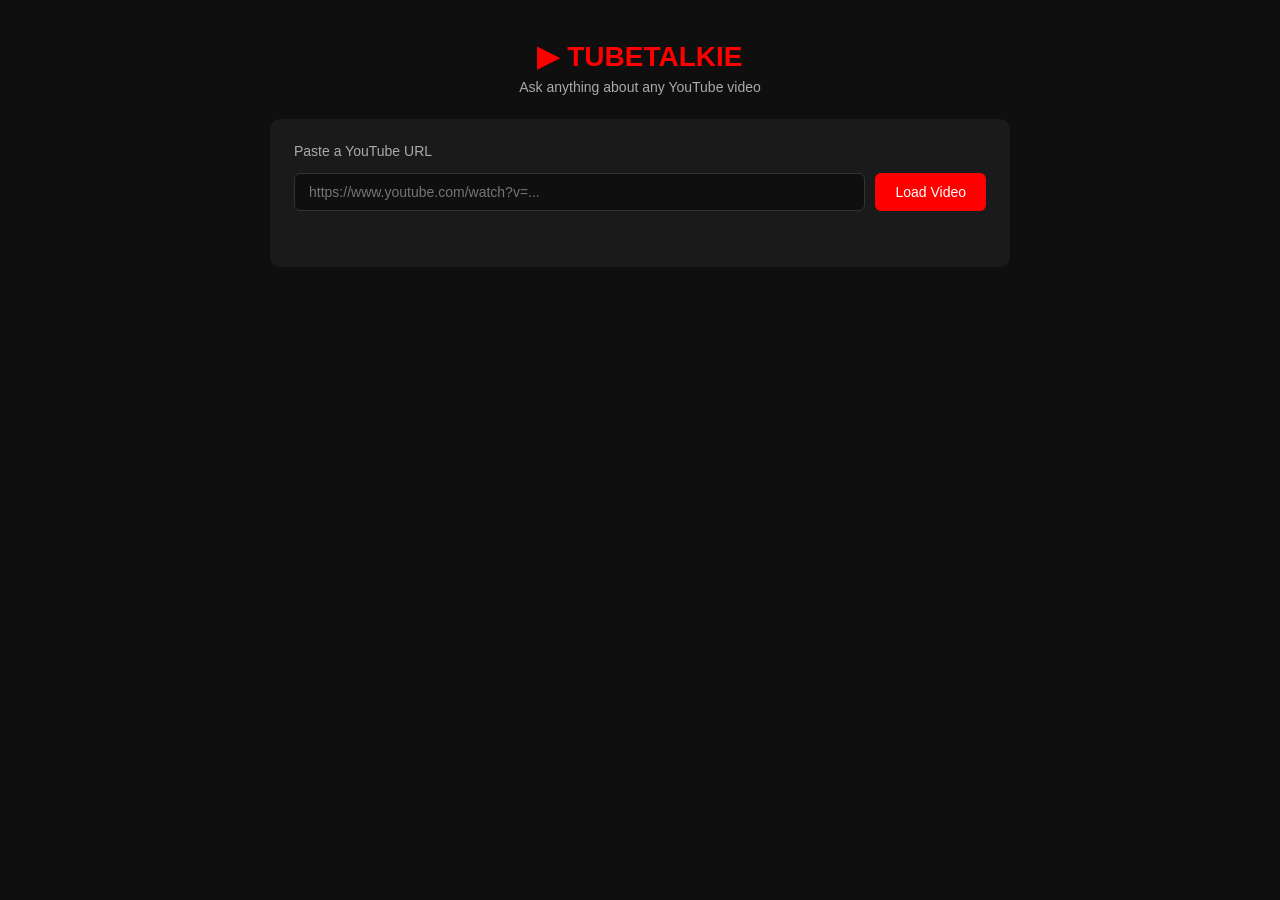
==== frontend/index.html @ dd4c21e4 "first commit" ====
<!DOCTYPE html>
<html lang="en">
<head>
  <meta charset="UTF-8" />
  <meta name="viewport" content="width=device-width, initial-scale=1.0"/>
  <title>TUBETALKIE</title>
  <link rel="stylesheet" href="style.css" />
</head>
<body>

  <div class="page">

    <header>
      <div class="logo">&#9654; TUBETALKIE</div>
      <p class="tagline">Ask anything about any YouTube video</p>
    </header>

    <main>

      <!-- Load Section -->
      <div id="load-section" class="card">
        <label for="url-input">Paste a YouTube URL</label>
        <div class="url-row">
          <input type="text" id="url-input" placeholder="https://www.youtube.com/watch?v=..." />
          <button id="load-btn">Load Video</button>
        </div>
        <p id="load-status" class="status"></p>
      </div>

      <!-- Chat Section -->
      <div id="chat-section" class="card hidden">
        <div id="video-info">
          <span id="video-title" class="video-title"></span>
          <button id="clear-btn">&#x1F5D1; Clear</button>
        </div>
        <div id="chat-box"></div>
        <div class="input-row">
          <input type="text" id="question-input" placeholder="Ask a question about this video..." />
          <button id="send-btn">Send</button>
        </div>
      </div>

    </main>

  </div>

  <script src="app.js"></script>
</body>
</html>
---- frontend/style.css ----
* {
  box-sizing: border-box;
  margin: 0;
  padding: 0;
}

body {
  font-family: Arial, sans-serif;
  background: #0f0f0f;
  color: #f1f1f1;
  min-height: 100vh;
}

.page {
  max-width: 780px;
  margin: 0 auto;
  padding: 40px 20px;
  display: flex;
  flex-direction: column;
  gap: 24px;
}

/* Header */
header {
  text-align: center;
}

.logo {
  font-size: 28px;
  font-weight: bold;
  color: #ff0000;
  margin-bottom: 6px;
}

.tagline {
  font-size: 14px;
  color: #aaa;
}

/* Card */
.card {
  background: #1a1a1a;
  border-radius: 10px;
  padding: 24px;
  display: flex;
  flex-direction: column;
  gap: 14px;
}

label {
  font-size: 14px;
  color: #aaa;
}

/* URL row */
.url-row {
  display: flex;
  gap: 10px;
}

#url-input {
  flex: 1;
  padding: 10px 14px;
  border-radius: 6px;
  border: 1px solid #333;
  background: #0f0f0f;
  color: #f1f1f1;
  font-size: 14px;
}

#url-input:focus {
  outline: none;
  border-color: #ff0000;
}

/* Buttons */
#load-btn,
#send-btn {
  background: #ff0000;
  color: white;
  border: none;
  padding: 10px 20px;
  border-radius: 6px;
  cursor: pointer;
  font-size: 14px;
  white-space: nowrap;
}

#load-btn:hover,
#send-btn:hover {
  background: #cc0000;
}

#load-btn:disabled,
#send-btn:disabled {
  background: #555;
  cursor: not-allowed;
}

/* Status */
.status {
  font-size: 13px;
  color: #aaa;
  min-height: 18px;
}

.status.error { color: #ff4444; }
.status.success { color: #44ff88; }

.hidden { display: none; }

/* Video info bar */
#video-info {
  display: flex;
  align-items: center;
  justify-content: space-between;
  gap: 10px;
}

.video-title {
  font-size: 14px;
  font-weight: bold;
  color: #ff0000;
  white-space: nowrap;
  overflow: hidden;
  text-overflow: ellipsis;
  flex: 1;
}

#clear-btn {
  background: none;
  border: 1px solid #444;
  color: #aaa;
  border-radius: 4px;
  padding: 4px 10px;
  cursor: pointer;
  font-size: 12px;
  white-space: nowrap;
}

#clear-btn:hover {
  border-color: #ff0000;
  color: #fff;
}

/* Chat box */
#chat-box {
  height: 420px;
  overflow-y: auto;
  background: #0f0f0f;
  border-radius: 8px;
  padding: 14px;
  display: flex;
  flex-direction: column;
  gap: 10px;
}

.message-wrapper {
  display: flex;
  flex-direction: column;
  max-width: 75%;
  gap: 4px;
}

.message-wrapper.user {
  align-self: flex-end;
}

.message-wrapper.bot {
  align-self: flex-start;
}

.message {
  padding: 10px 14px;
  border-radius: 8px;
  font-size: 14px;
  line-height: 1.6;
}

.message.user {
  background: #ff0000;
}

.message.bot {
  background: #2a2a2a;
}

/* Copy button */
.copy-btn {
  align-self: flex-end;
  background: none;
  border: none;
  color: #555;
  font-size: 11px;
  cursor: pointer;
  padding: 0;
}

.copy-btn:hover { color: #aaa; }
.copy-btn.copied { color: #44ff88; }

/* Typing indicator */
.typing-indicator {
  background: #2a2a2a;
  align-self: flex-start;
  padding: 12px 16px;
  border-radius: 8px;
  display: flex;
  gap: 5px;
  align-items: center;
}

.typing-indicator span {
  width: 7px;
  height: 7px;
  background: #aaa;
  border-radius: 50%;
  animation: bounce 1.2s infinite;
}

.typing-indicator span:nth-child(2) { animation-delay: 0.2s; }
.typing-indicator span:nth-child(3) { animation-delay: 0.4s; }

@keyframes bounce {
  0%, 60%, 100% { transform: translateY(0); }
  30% { transform: translateY(-6px); }
}

/* Input row */
.input-row {
  display: flex;
  gap: 10px;
}

#question-input {
  flex: 1;
  padding: 10px 14px;
  border-radius: 6px;
  border: 1px solid #333;
  background: #0f0f0f;
  color: #f1f1f1;
  font-size: 14px;
}

#question-input:focus {
  outline: none;
  border-color: #ff0000;
}

/* Scrollbar */
#chat-box::-webkit-scrollbar { width: 6px; }
#chat-box::-webkit-scrollbar-track { background: transparent; }
#chat-box::-webkit-scrollbar-thumb { background: #333; border-radius: 3px; }
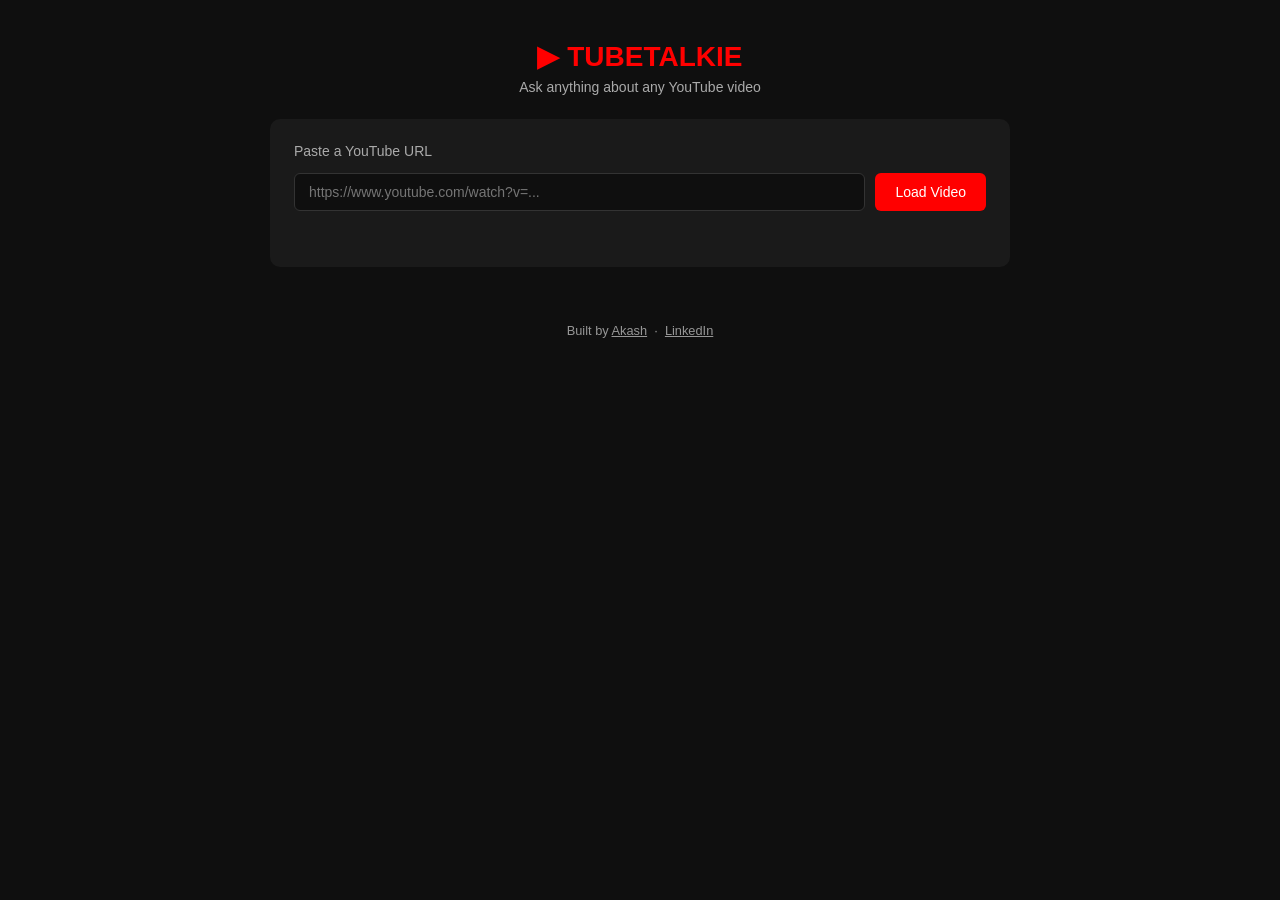
==== commit 99cd6171: "Add author credits to UI, extension and README" ====
--- a/frontend/index.html
+++ b/frontend/index.html
@@ -45,5 +45,12 @@
   </div>
 
   <script src="app.js"></script>
+
+  <footer style="text-align:center; padding: 16px; font-size: 0.8rem; opacity: 0.6;">
+    Built by <a href="https://github.com/AkashKumar2000" target="_blank" style="color:inherit;">Akash</a>
+    &nbsp;·&nbsp;
+    <a href="https://www.linkedin.com/in/akash-bargoti/" target="_blank" style="color:inherit;">LinkedIn</a>
+  </footer>
+
 </body>
 </html>
